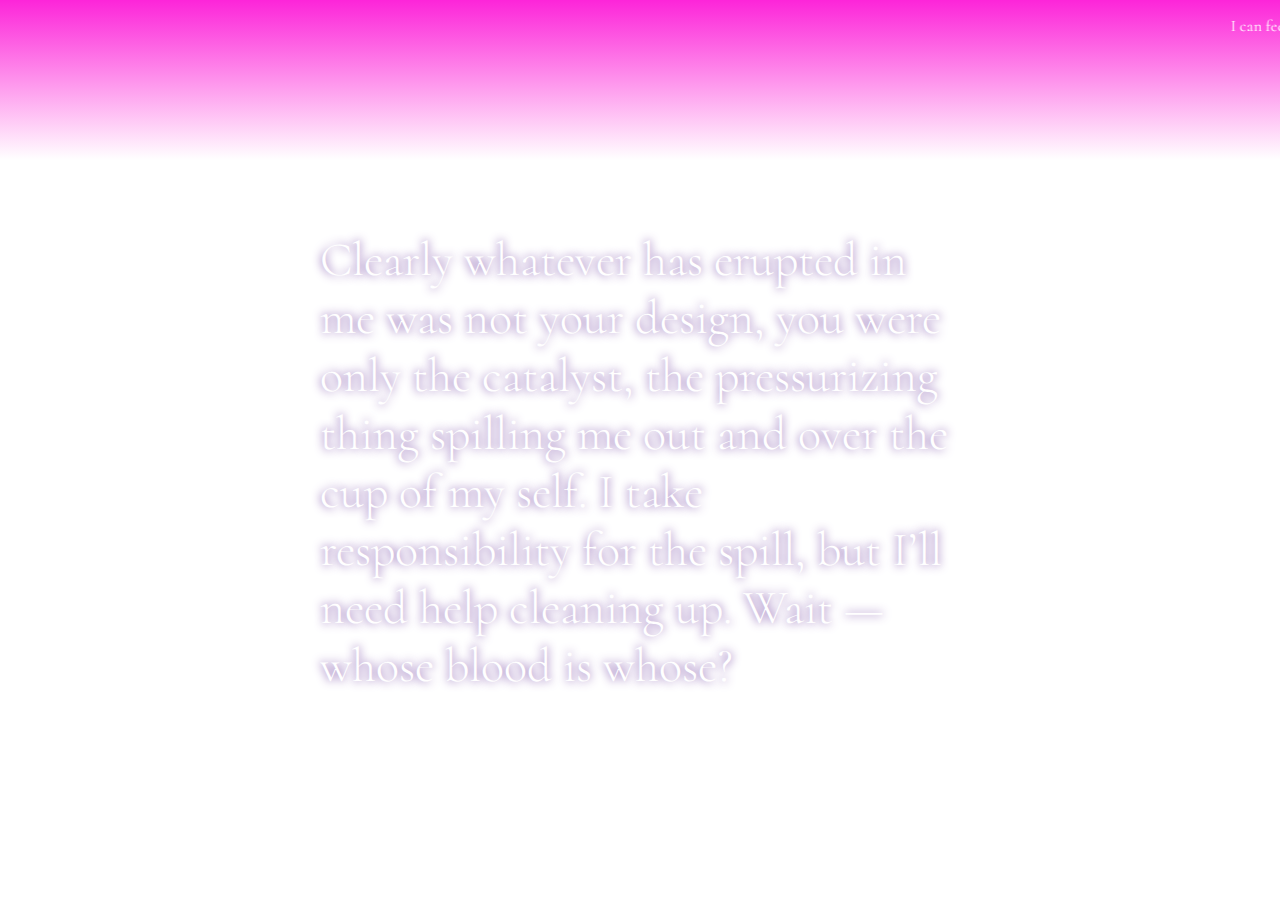
==== page2.html @ 7a94afd3 "Add files via upload" ====
<!DOCTYPE html>
<html>
    <head>
        <style>@import url('https://fonts.googleapis.com/css2?family=Cormorant:ital,wght@0,300..700;1,300..700&display=swap');</style>
        <meta name="viewport" content="width=device-width, initial-scale=1.0">
        <link rel="stylesheet" href="styles.css">
        <script src="https://ajax.googleapis.com/ajax/libs/jquery/3.7.1/jquery.min.js"></script>
        <script src="script.js"></script>
        <title>
            
        </title>
        <!-- I want  a scrolling tab name -->
    </head>

    <body>

        <div class="top-gradient">
            <marquee class="headertype">I can feel something inside me say</marquee>
        </div>

        <div class="container-body">
            
        <p>
            Clearly whatever has erupted in me was not your design, you were only the catalyst, the pressurizing thing spilling me out and over the cup of my self. I take responsibility for the spill, but I’ll need help cleaning up. Wait — whose blood is whose?
        </p>

        <p>
            <em>Draining</em> … the lush sensuousness of “draining” falls short after the climax when it leads to the inevitability of “empty.” i’ve loved you like absolute hell and right now — bathed in Florida sun surrounded by blue birds i do not know the name of — I cannot imagine stopping loving you. 
        </p>
      
        <p>
            but for the sake of both of us I have to.
        </p>

        <p>
            the story of a sculpture of Buddha made of pure gold, which was covered by citizens in clay to protect it from an incoming army seizing their city. I know that you’re working from your clay sheath when you say hurtful things to me, but I can’t keep getting caught in the crosshairs of your self-judgement.
        </p> 

        <p>
            I was thinking about it and thinking about how if you were a man I would have been quicker to maybe notice some of the unfairness of the things that were being said. If a man I was dating critiqued my gender identity, my drinking habits, my eating habits, or made surprise criticisms on intimate parts of my body without any prior check-ins, I think I would have seen the communication differences sooner. I couldn’t recognize it because of some sort of grace surrounded around womanhood or maybe it’s just part of our dynamic. Probably both.
        </p>

        <p>
            I don’t want to make some narrative that anyone here is all bad or all good. I regret so much the way I acted on graduation night. And regret the ways my drinking has negatively affected you and me — us. Times when I haven’t listened to you after you insisted on loving my manhood for what it is. Moments where I've been so enraptured in the narratives of my perceived inadequacies I distanced myself from you, left you alone. Still, it just seems like we keep hurting each other on accident. My therapist asked me how much more I can take… said she’s worried about the loss of self/confidence this relationship is putting me through.
        </p>

        <p>
            A friend asks me if I feel like I’d be betraying myself if went back to you and I feel like the answer is not betrayal but some sort of abandoning. Running from the kid in me to try and care for yours.
        </p>

        <p>
            I don’t think that right now I can say I forgive you because I’m still going through so much of the other feelings before forgiveness. Rage, sadness, shame, grief, fear. But I know I have the intention to forgive. And want to get there. I intend to forgive you — I have had such a pleasure of getting close to you these past few months and I know all of your sweetness, your grace, your smarts, your generosity, your absolute lightness of being. Forgiveness is not condoning. I have the privilege to advocate for my needs and boundaries, so I will. Im trying to now, here in the screen we always find ourselves in.
        </p>

        <p>
            I hope its clear that this is not all about that night — it’s about how much work we’re putting in to something that’s really hurting us. To be frank, I feel less of myself than I did when we first met. And maybe that is the beautiful transformation that can be experienced from loving. And much of it is the pressurizing of grad school. But some of it is a weakening, a splintered creak, a calloused index — all emerging from our connection. I feel so grateful that you showed me all the parts of me I need to work on but I can’t keep getting pierced in these sore torrid spots while I’m working on repairing them.
        </p>

        <p>
            But … this isn’t <em>not</em> about sex as well, is it? In learning more about my relationship to sex it feels important for me to be with someone safe. Someone who doesn’t have a performative/transactional relationship to sex — to help me embody intimacy during sex rather than perform it. I understand the ways in which that mode is necessary for you and it's been necessary for me as well. But with us, I like when it has space to be something else. Communicatively and consensually vacillating between the performative and the embodied. At times, you’re able to be in that place of embodied sexual connection with me. We have had such beautiful exchanges, moments of true connection, my god — how sexy, how disarmingly unified, how cyclically orange. I loved it.
        </p>

        <p>
            Yet, other times the hue goes suddenly cold. Most recently, on FaceTime. Other times through snide little cruelties during or after sex. Where our so-called “spiritual sex” gets relegated and reduced with the dullness and quickness of a Grindr notification. Filling in my silent gaps with patriarchal pre-conceived notions of fucking. <em>swipe, swipe, swipe,</em>
        </p>

        <p>
            <em>r u looking?</em>
        </p>

        <p>
            The inconsistency, the criticisms, and the lack of careful communication is what hurts. Hurts me in the exact places I do not want to be hurt, places I asked you to touch with caution, that I showed you in the intimate light of our love. And I understand you were expressing a need — I love that you feel comfortable enough to express that to me, I really do. I just wish it was approached in the appropriate context and said in a way that I could receive it better. To approach me flippantly felt like a reckless betrayal.
        </p>

        <p>Dare I enter the pool of you again? When the cloudy water surfaces the rocks? A sign on Fort Lauderdale Beach: no diving head first.</p>

        <p>
            in the curved moonlight of the evening I ask: can we make it? or is it just going to be the same shit? just us spiraling in circles over and over again in my bedroom? excavating trauma and quoting theory at each other until our brains melt to nothing and we fuck into some abyss? can i be vulnerable soft and intimate again? can i be so exposed again? sometimes it feels like our relationship has just been one long hard conversation with orgasms in-between. some thing needs to change.
        </p>

        <p>
            While it is so much easier to reach for the tenacity of blame, I'd rather reach for the less sharp tools: understanding and love and grace. Assigning blame is not as helpful as recognizing pain. Recognizing pain is not as helpful as reducing it when you can.
        </p>

        <p>
            Suzy, I've never felt a connection like this with anyone I've ever been with romantically and I want to honor the beauty and intimacy of our togethering the best way I know how and I think that's by being as honest as we have been so far.  It pains me to think that even between two folks who share so much love and care for each other things can still not work out. It pains me to see our fantasy, our two bedroom apartment, fall to pieces. We have both tried so hard at this and I think that speaks to how much care we have for each other and how capable we each are of loving. But I don't think this is working as it stands right now and that we need to re-adjust. I think it's best we continue on as friends.
        </p>

        <p>
            I don't know all of the details of what that looks like but I know it requires space and time. The same capaciousness I've found within you. I hope we can figure it out. I'll talk to you soon.
        </p>

        <p>
            I love you.
        </p>

        <a href="page3.html">>>></a>
            
        </div>

    </body>
</html>
---- styles.css ----
* {
    box-sizing: border-box;
}

html {
    width: 100%;
    height: 100%;
}

body {
    display: flex;
    /* background-image: url("images/bg.JPG"); */
    background-position: center center; /* center the image */
    background-repeat: no-repeat; /* Do not repeat the image */
    background-attachment: fixed; 
    background-size: cover;
    transition: background-image 0.5s ease;
    justify-content: center;
    align-items: center;
    margin: 0;
    padding: 0;
    /* background-color: rgb(251, 239, 231); */
    height: 100%;
    width: 100%;
    font-family: "Cormorant", serif;
    font-optical-sizing: auto;
}

.top-gradient {
    /* display: flex; */
    position: absolute;
    top: 0px;
    padding-top: 1em;
    width: 100%;
    height: 10em;
    /* border: 1px solid black; */
    background-image: linear-gradient(to top, rgba(255,0,0,0), rgb(253, 37, 217));
}

.headertype {
    color: white;
}

.container {
    display: flex;
    justify-content: center;
    align-items: center;
    width: 1000px;
    height: 200px;
    /* border: 3px solid green; */
    /* overflow: scroll; */
}

.container-body {
    display: flex;
    /* background-color:rgba(1, 0, 0, 0.3); */
    flex-direction: column;
    /* justify-content: center; */
    align-items: center;
    width: auto;
    max-width: 80vw;
    /* height: auto; */
    max-height: 70vh;
    padding: 3em 12em;
    /* border: 3px solid green; */
    overflow-y: auto;

        /* Custom scrollbar */
        scrollbar-width: 2px; /* For Firefox */
        scrollbar-color: rgb(253, 37, 217) rgba(211, 153, 153, 0); /* Thumb and track colors for Firefox */
    
        /* Webkit (Chrome, Safari, Opera) */
        scrollbar-width: thin; /* Width of the scrollbar */
}

h1 {
    text-align: center;
    color: rgb(85, 22, 68);
    font-size: 2em;
    font-style: italic;
}

p {
    font-size: 3em;
    font-weight: 300;
    color:rgb(255, 255, 255);
    text-shadow: rebeccapurple 0 0 10px;
}

a {
    font-size: 2em;
    font-display: none;
    color:rgb(253, 37, 217);
}

.poem {
    font-size: 2em;
}

.poembg {
    background: linear-gradient(#e66465, #9198e5);
}
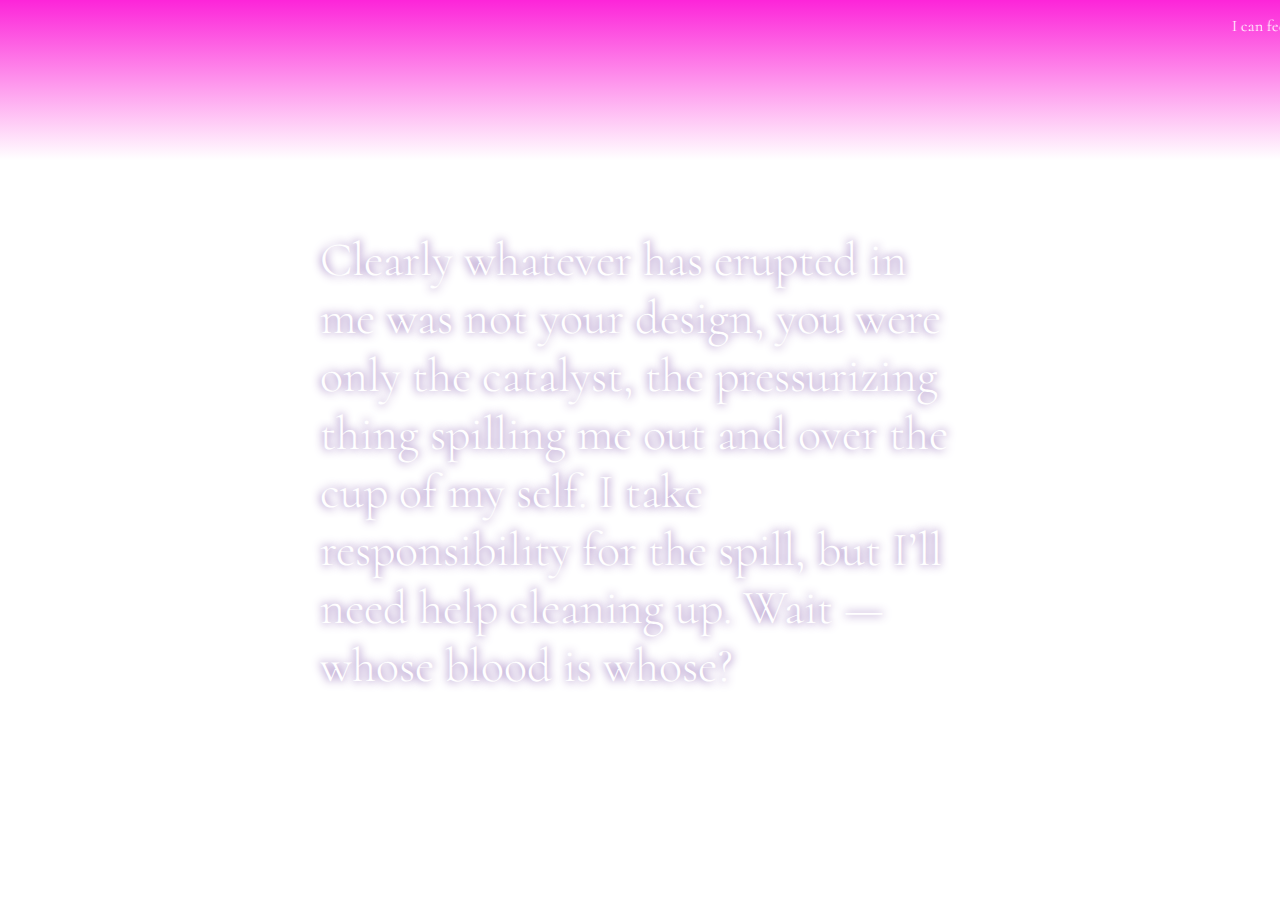
==== commit ff40bebf: "Update page2.html" ====
--- a/page2.html
+++ b/page2.html
@@ -37,11 +37,11 @@
         </p> 
 
         <p>
-            I was thinking about it and thinking about how if you were a man I would have been quicker to maybe notice some of the unfairness of the things that were being said. If a man I was dating critiqued my gender identity, my drinking habits, my eating habits, or made surprise criticisms on intimate parts of my body without any prior check-ins, I think I would have seen the communication differences sooner. I couldn’t recognize it because of some sort of grace surrounded around womanhood or maybe it’s just part of our dynamic. Probably both.
+            In therapy, I was thinking about how if you were a man I might have noticed some of the unfairness earlier. If a man I was dating critiqued my gender, drinking, eating, and body without any prior check-ins, I think I would have seen the communication differences sooner. I couldn’t recognize it because of some sort of grace surrounded around womanhood or maybe it’s just part of our dynamic. Maybe both?
         </p>
 
         <p>
-            I don’t want to make some narrative that anyone here is all bad or all good. I regret so much the way I acted on graduation night. And regret the ways my drinking has negatively affected you and me — us. Times when I haven’t listened to you after you insisted on loving my manhood for what it is. Moments where I've been so enraptured in the narratives of my perceived inadequacies I distanced myself from you, left you alone. Still, it just seems like we keep hurting each other on accident. My therapist asked me how much more I can take… said she’s worried about the loss of self/confidence this relationship is putting me through.
+            I don’t want to make some narrative that anyone here is all bad or all good. I regret so much the way I acted on graduation night and what I said to you. And regret the ways my drinking has negatively affected you and me — us. Times when I haven’t listened to you after you insisted on loving my manhood for what it is. Moments where I've been so enraptured in the narratives of my perceived inadequacies I distanced myself from you, left you alone. These are my only regrets. Still, it just seems like we keep hurting each other on accident. My therapist asked me how much more I can take… said she’s worried about the loss of self/confidence this relationship is putting me through.
         </p>
 
         <p>
@@ -53,11 +53,11 @@
         </p>
 
         <p>
-            I hope its clear that this is not all about that night — it’s about how much work we’re putting in to something that’s really hurting us. To be frank, I feel less of myself than I did when we first met. And maybe that is the beautiful transformation that can be experienced from loving. And much of it is the pressurizing of grad school. But some of it is a weakening, a splintered creak, a calloused index — all emerging from our connection. I feel so grateful that you showed me all the parts of me I need to work on but I can’t keep getting pierced in these sore torrid spots while I’m working on repairing them.
+            I hope its clear that this is not all about that night — it’s about how much work we’re putting in to something that’s really hurting us. To be frank, I feel less of myself than I did when we first met. And maybe that is the beautiful transformation that can be experienced from loving. And much of it is the pressurizing of grad school. But some of it is a weakening, a splintered creak, a calloused index — emerging from our connection. I feel so grateful that you showed me all the parts of me I need to work on but I can’t keep getting pierced in these sore torrid spots while I’m working on repairing them.
         </p>
 
         <p>
-            But … this isn’t <em>not</em> about sex as well, is it? In learning more about my relationship to sex it feels important for me to be with someone safe. Someone who doesn’t have a performative/transactional relationship to sex — to help me embody intimacy during sex rather than perform it. I understand the ways in which that mode is necessary for you and it's been necessary for me as well. But with us, I like when it has space to be something else. Communicatively and consensually vacillating between the performative and the embodied. At times, you’re able to be in that place of embodied sexual connection with me. We have had such beautiful exchanges, moments of true connection, my god — how sexy, how disarmingly unified, how cyclically orange. I loved it.
+            But … this isn’t <em>not</em> about sex as well, is it? In learning more about my relationship to sex it feels important for me to be with someone safe. Someone who can help me embody intimacy during sex rather than perform it. I understand the ways in which that mode is necessary for you and it's been necessary for me as well. But with us, I like when it has space to be something else. Communicatively and consensually vacillating between the performative and the embodied. At times, you’re able to be in that place of embodied sexual connection with me. We have had such beautiful exchanges, moments of true connection, my god — how sexy, how disarmingly unified, how cyclically orange. I loved it.
         </p>
 
         <p>
@@ -65,17 +65,17 @@
         </p>
 
         <p>
-            <em>r u looking?</em>
+            <em>where's my camera? r u looking?</em>
         </p>
 
         <p>
-            The inconsistency, the criticisms, and the lack of careful communication is what hurts. Hurts me in the exact places I do not want to be hurt, places I asked you to touch with caution, that I showed you in the intimate light of our love. And I understand you were expressing a need — I love that you feel comfortable enough to express that to me, I really do. I just wish it was approached in the appropriate context and said in a way that I could receive it better. To approach me flippantly felt like a reckless betrayal.
+            The inconsistency, the criticisms, and the lack of careful communication is what hurts. Hurts me in the exact places I do not want to be hurt, places I asked you to touch with caution, that I showed you in the intimate light of our love. And I understand you were expressing a need — I love that you feel comfortable enough to express that to me, I really do. I just wish it was approached in the appropriate context and said in a way that I could receive it better. The approach felt like a reckless betrayal.
         </p>
 
         <p>Dare I enter the pool of you again? When the cloudy water surfaces the rocks? A sign on Fort Lauderdale Beach: no diving head first.</p>
 
         <p>
-            in the curved moonlight of the evening I ask: can we make it? or is it just going to be the same shit? just us spiraling in circles over and over again in my bedroom? excavating trauma and quoting theory at each other until our brains melt to nothing and we fuck into some abyss? can i be vulnerable soft and intimate again? can i be so exposed again? sometimes it feels like our relationship has just been one long hard conversation with orgasms in-between. some thing needs to change.
+            In the curved moonlight of the evening I ask: can we make it? or is it just going to be the same shit? just us spiraling in circles over and over again in my bedroom? excavating trauma and quoting theory at each other until our brains melt to nothing and we fuck into some abyss? can i be so exposed again? sometimes it feels we're having one long hard conversation with orgasms in-between. something needs to change.
         </p>
 
         <p>
@@ -87,11 +87,12 @@
         </p>
 
         <p>
-            I don't know all of the details of what that looks like but I know it requires space and time. The same capaciousness I've found within you. I hope we can figure it out. I'll talk to you soon.
+            I don't know all of the details of what that looks like but I know it requires space and time. The same capaciousness I've found within you. I hope we can figure it out. I'll talk with you soon.
         </p>
 
         <p>
-            I love you.
+            I love you,
+            <br>B.
         </p>
 
         <a href="page3.html">>>></a>
